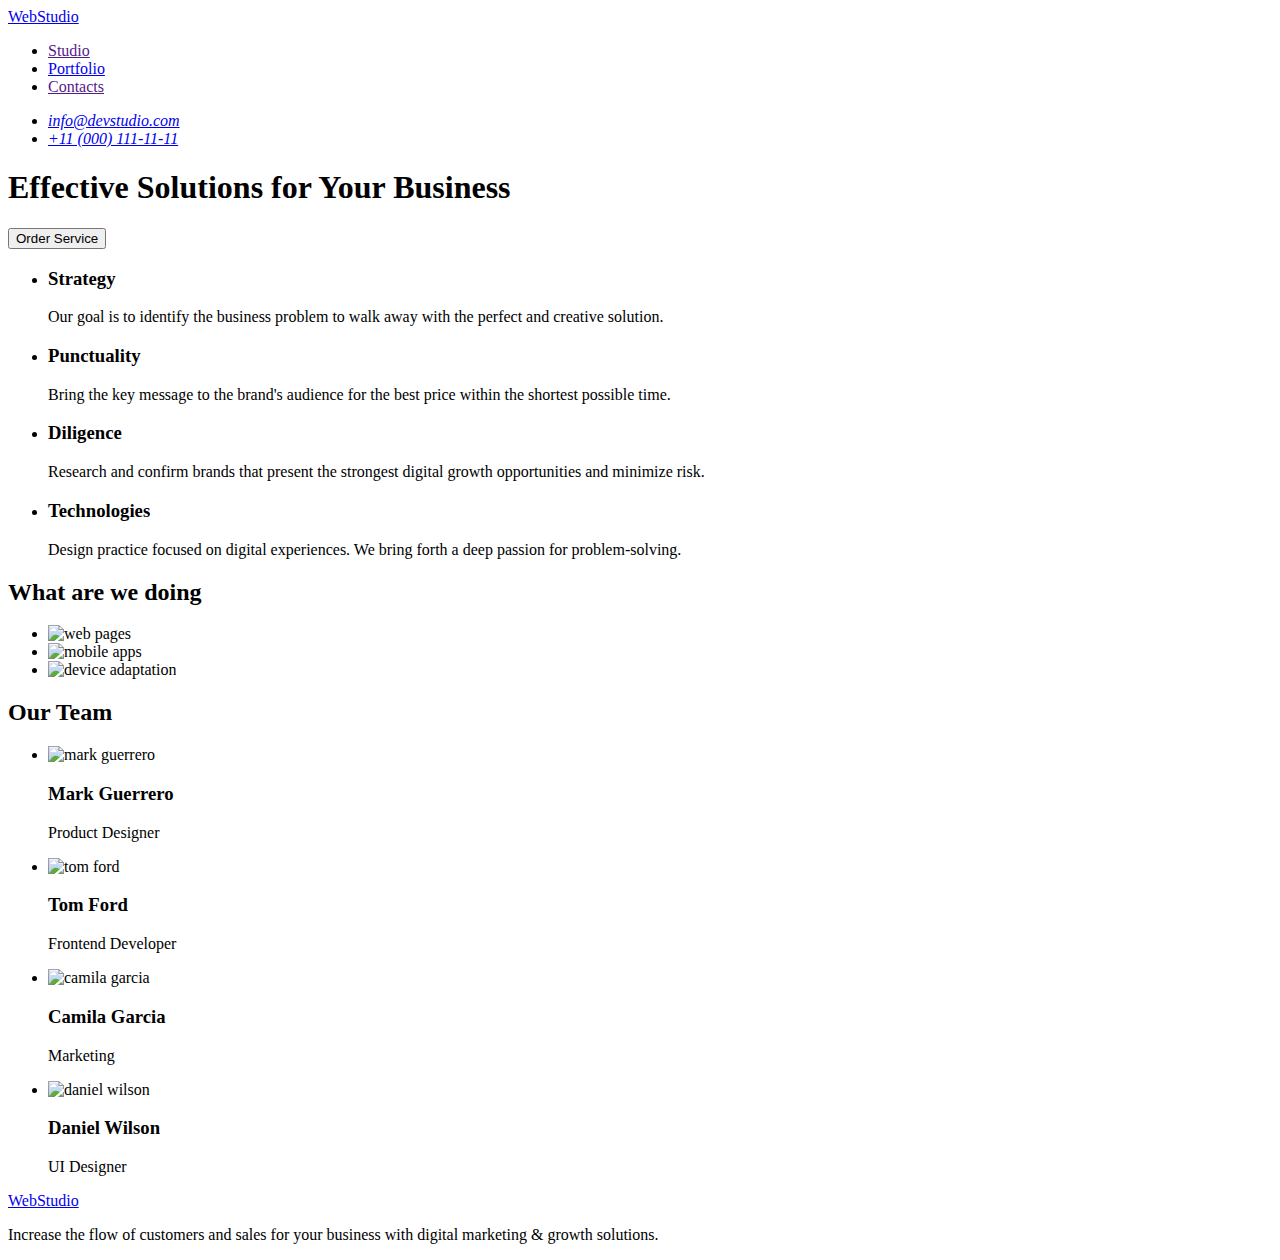
==== index.html @ 1d68092f "дописав html для портфоліо" ====
<!DOCTYPE html>
<html lang="en">
  <head>
    <meta charset="utf-8" />
    <title>goit-markup-hw-01</title>
    <meta name="description" content="portfolio" />
  </head>

  <body>
    <header>
      <nav>
        <a href="./index.html">WebStudio</a>
        <ul>
          <li><a href="">Studio</a></li>
          <li><a href="./portfolio.html">Portfolio</a></li>
          <li><a href="">Contacts</a></li>
        </ul>
      </nav>
      <address>
        <ul>
          <li>
            <a href="mailto:info@devstudio.com">info@devstudio.com</a>
          </li>
          <li>
            <a href="tel:+110001111111">+11 (000) 111-11-11</a>
          </li>
        </ul>
      </address>
    </header>

    <main>
      <section>
        <h1>Effective Solutions for Your Business</h1>
        <button type="button">Order Service</button>
      </section>

      <section>
        <h2 hidden>advantages</h2>
        <ul>
          <li>
            <h3>Strategy</h3>
            <p>
              Our goal is to identify the business problem to walk away with the
              perfect and creative solution.
            </p>
          </li>
          <li>
            <h3>Punctuality</h3>
            <p>
              Bring the key message to the brand's audience for the best price
              within the shortest possible time.
            </p>
          </li>
          <li>
            <h3>Diligence</h3>
            <p>
              Research and confirm brands that present the strongest digital
              growth opportunities and minimize risk.
            </p>
          </li>
          <li>
            <h3>Technologies</h3>
            <p>
              Design practice focused on digital experiences. We bring forth a
              deep passion for problem-solving.
            </p>
          </li>
        </ul>
      </section>

      <section>
        <h2>What are we doing</h2>
        <ul>
          <li>
            <img
              src="./images/img1.jpg"
              alt="web pages"
              width="360"
              height="300"
            />
          </li>
          <li>
            <img
              src="./images/img2.jpg"
              alt="mobile apps"
              width="360"
              height="300"
            />
          </li>
          <li>
            <img
              src="./images/img3.jpg"
              alt="device adaptation"
              width="360"
              height="300"
            />
          </li>
        </ul>
      </section>

      <section>
        <h2>Our Team</h2>
        <ul>
          <li>
            <img
              src="./images/markguerrero.jpg"
              alt="mark guerrero"
              width="264"
              height="260"
            />
            <h3>Mark Guerrero</h3>
            <p>Product Designer</p>
          </li>
          <li>
            <img
              src="./images/tomford.jpg"
              alt="tom ford"
              width="264"
              height="260"
            />
            <h3>Tom Ford</h3>
            <p>Frontend Developer</p>
          </li>
          <li>
            <img
              src="./images/camilagarcia.jpg"
              alt="camila garcia"
              width="264"
              height="260"
            />
            <h3>Camila Garcia</h3>
            <p>Marketing</p>
          </li>
          <li>
            <img
              src="./images/danielwilson.jpg"
              alt="daniel wilson"
              width="264"
              height="260"
            />
            <h3>Daniel Wilson</h3>
            <p>UI Designer</p>
          </li>
        </ul>
      </section>
    </main>

    <footer>
      <a href="./index.html">WebStudio</a>
      <p>
        Increase the flow of customers and sales for your business with digital
        marketing & growth solutions.
      </p>
    </footer>
  </body>
</html>
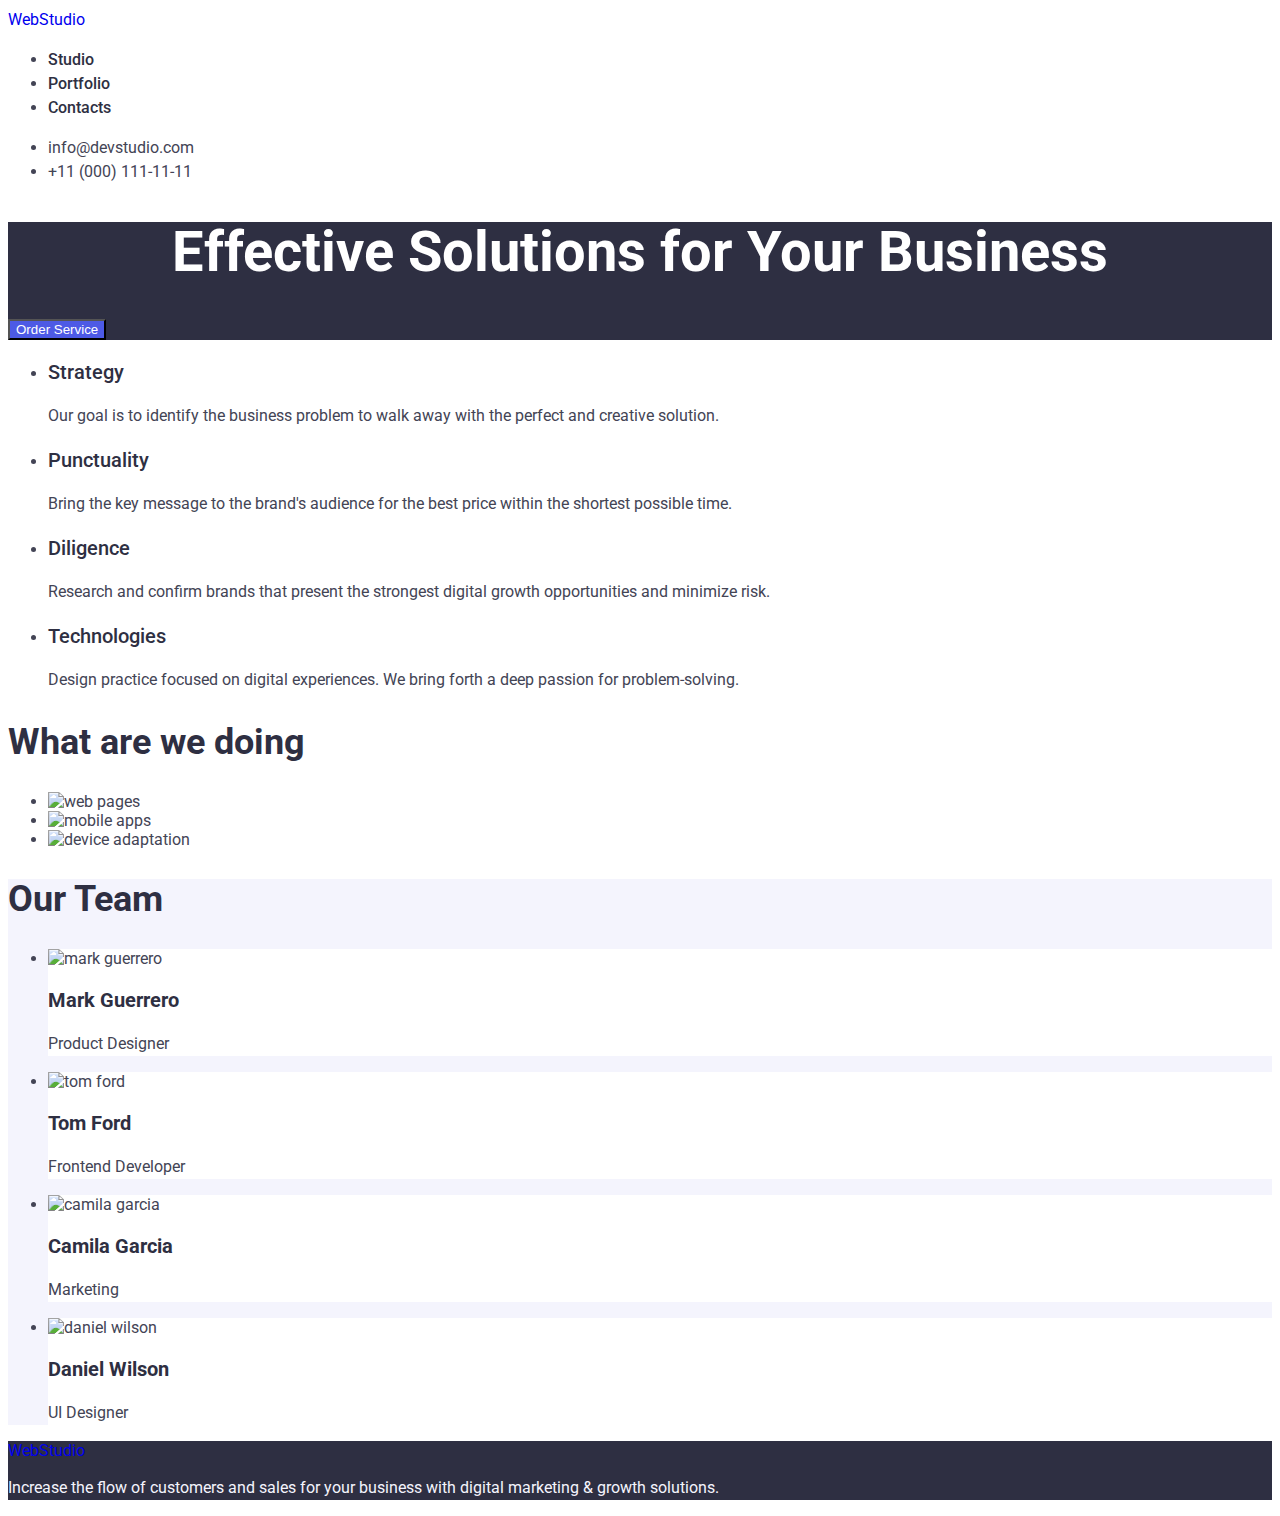
==== commit 11afe2dc: "чорновик 2ї домашки" ====
--- a/index.html
+++ b/index.html
@@ -3,64 +3,79 @@
   <head>
     <meta charset="utf-8" />
     <title>goit-markup-hw-01</title>
-    <meta name="description" content="portfolio" />
+    <meta name="description" content="main-page" />
+    <link rel="stylesheet" href="./css/styles.css" />
+    <link
+      href="https://fonts.googleapis.com/css2?family=Raleway:wght@800&family=Roboto:wght@400;500;700;900&display=swap"
+      rel="stylesheet"
+    />
   </head>
 
   <body>
-    <header>
-      <nav>
-        <a href="./index.html">WebStudio</a>
-        <ul>
-          <li><a href="">Studio</a></li>
-          <li><a href="./portfolio.html">Portfolio</a></li>
-          <li><a href="">Contacts</a></li>
+    <header class="hat">
+      <nav class="hat-nav">
+        <a href="./index.html" class="hat-nav-logo"
+          ><span class="hat-nav-logo-web">Web</span>Studio</a
+        >
+        <ul class="hat-nav-list">
+          <li><a href="" class="hat-nav-list-links">Studio</a></li>
+          <li>
+            <a href="./portfolio.html" class="hat-nav-list-links">Portfolio</a>
+          </li>
+          <li><a href="" class="hat-nav-list-links">Contacts</a></li>
         </ul>
       </nav>
-      <address>
-        <ul>
+      <address class="hat-address">
+        <ul class="hat-address-list">
           <li>
-            <a href="mailto:info@devstudio.com">info@devstudio.com</a>
+            <a
+              href="mailto:info@devstudio.com"
+              class="hat-address-list-contacts"
+              >info@devstudio.com</a
+            >
           </li>
           <li>
-            <a href="tel:+110001111111">+11 (000) 111-11-11</a>
+            <a href="tel:+110001111111" class="hat-address-list-contacts"
+              >+11 (000) 111-11-11</a
+            >
           </li>
         </ul>
       </address>
     </header>
 
     <main>
-      <section>
+      <section class="hero">
         <h1>Effective Solutions for Your Business</h1>
-        <button type="button">Order Service</button>
+        <button type="button" class="hero-button">Order Service</button>
       </section>
 
-      <section>
+      <section class="advantages">
         <h2 hidden>advantages</h2>
         <ul>
           <li>
-            <h3>Strategy</h3>
-            <p>
+            <h3 class="advantages-title">Strategy</h3>
+            <p class="advantages-text">
               Our goal is to identify the business problem to walk away with the
               perfect and creative solution.
             </p>
           </li>
           <li>
-            <h3>Punctuality</h3>
-            <p>
+            <h3 class="advantages-title">Punctuality</h3>
+            <p class="advantages-text">
               Bring the key message to the brand's audience for the best price
               within the shortest possible time.
             </p>
           </li>
           <li>
-            <h3>Diligence</h3>
-            <p>
+            <h3 class="advantages-title">Diligence</h3>
+            <p class="advantages-text">
               Research and confirm brands that present the strongest digital
               growth opportunities and minimize risk.
             </p>
           </li>
           <li>
-            <h3>Technologies</h3>
-            <p>
+            <h3 class="advantages-title">Technologies</h3>
+            <p class="advantages-text">
               Design practice focused on digital experiences. We bring forth a
               deep passion for problem-solving.
             </p>
@@ -68,8 +83,8 @@
         </ul>
       </section>
 
-      <section>
-        <h2>What are we doing</h2>
+      <section class="products">
+        <h2 class="products-title">What are we doing</h2>
         <ul>
           <li>
             <img
@@ -98,56 +113,58 @@
         </ul>
       </section>
 
-      <section>
-        <h2>Our Team</h2>
-        <ul>
-          <li>
+      <section class="team">
+        <h2 class="team-title">Our Team</h2>
+        <ul class="team-list">
+          <li class="team-list-card">
             <img
               src="./images/markguerrero.jpg"
               alt="mark guerrero"
               width="264"
               height="260"
             />
-            <h3>Mark Guerrero</h3>
-            <p>Product Designer</p>
+            <h3 class="team-list-card-title">Mark Guerrero</h3>
+            <p class="team-list-card-text">Product Designer</p>
           </li>
-          <li>
+          <li class="team-list-card">
             <img
               src="./images/tomford.jpg"
               alt="tom ford"
               width="264"
               height="260"
             />
-            <h3>Tom Ford</h3>
-            <p>Frontend Developer</p>
+            <h3 class="team-list-card-title">Tom Ford</h3>
+            <p class="team-list-card-text">Frontend Developer</p>
           </li>
-          <li>
+          <li class="team-list-card">
             <img
               src="./images/camilagarcia.jpg"
               alt="camila garcia"
               width="264"
               height="260"
             />
-            <h3>Camila Garcia</h3>
-            <p>Marketing</p>
+            <h3 class="team-list-card-title">Camila Garcia</h3>
+            <p class="team-list-card-text">Marketing</p>
           </li>
-          <li>
+          <li class="team-list-card">
             <img
               src="./images/danielwilson.jpg"
               alt="daniel wilson"
               width="264"
               height="260"
             />
-            <h3>Daniel Wilson</h3>
-            <p>UI Designer</p>
+            <h3 class="team-list-card-title">Daniel Wilson</h3>
+            <p class="team-list-card-text">UI Designer</p>
           </li>
         </ul>
       </section>
     </main>
 
-    <footer>
-      <a href="./index.html">WebStudio</a>
-      <p>
+    <footer class="foot">
+      <a href="./index.html" class="foot-logo"
+        ><span class="foot-logo-web">Web</span>Studio</a
+      >
+      <p class="foot-text">
         Increase the flow of customers and sales for your business with digital
         marketing & growth solutions.
       </p>
--- a/css/styles.css
+++ b/css/styles.css
@@ -0,0 +1,139 @@
+:root {
+  --primary-font: "Roboto", sans-serif;
+  --logo-font: "Raleway", sans-serif;
+  --white: #ffffff;
+  --dark: #2e2f42;
+  --light-color: #f4f4fd;
+  --text: #434455;
+  --primary-brand: #4d5ae5;
+  --pressed-state: #404bbf;
+}
+body {
+  font-family: var(--primary-font);
+  color: var(--text);
+  background-color: var(--white);
+}
+
+a {
+  text-decoration: none;
+}
+
+a:hover,
+a:focus,
+a:active {
+  color: var(--pressed-state);
+}
+
+.hat {
+  font-size: 16px;
+  line-height: 24px;
+}
+
+.hat-nav-list {
+  font-weight: 500;
+}
+.hat-nav-list-links {
+  color: var(--dark);
+}
+
+.hat-address-list {
+  font-style: normal;
+}
+
+.hat-address-list-contacts {
+  color: var(--text);
+}
+
+h1 {
+  color: var(--white);
+  text-align: center;
+  font-size: 56px;
+  line-height: 60px;
+}
+
+.hero-button {
+  color: var(--white);
+  background-color: var(--primary-brand);
+  cursor: pointer;
+}
+
+h2,
+h3,
+h4,
+h5,
+h6 {
+  color: var(--dark);
+}
+
+.hero {
+  background-color: var(--dark);
+}
+
+.advantages-title {
+  font-size: 20px;
+  line-height: 24px;
+  font-weight: 500;
+}
+.advantages-text {
+  font-size: 16px;
+  line-height: 24px;
+}
+
+.products-title {
+  font-size: 36px;
+  line-height: 40px;
+}
+
+.team {
+  background-color: var(--light-color);
+}
+
+.team-list-card {
+  background-color: var(--white);
+}
+
+.team-title {
+  font-size: 36px;
+  line-height: 40px;
+}
+
+.team-list-card-title {
+  font-size: 20px;
+  line-height: 24px;
+}
+
+.team-list-card-text {
+  font-size: 16px;
+  line-height: 24px;
+}
+
+.foot {
+  background-color: var(--dark);
+}
+
+.foot-text {
+  color: var(--light-color);
+  font-size: 16px;
+  line-height: 24px;
+}
+
+.sorting-buttons-list-button {
+  color: var(--primary-brand);
+  background-color: var(--light-color);
+  cursor: pointer;
+  font-weight: 500;
+  font-size: 16px;
+  line-height: 24px;
+}
+
+.portfolio-list-link-title {
+  font-weight: 500;
+  font-size: 20px;
+  line-height: 24px;
+}
+
+.portfolio-list-link-text {
+  color: var(--text);
+  font-size: 16px;
+  line-height: 24px;
+}
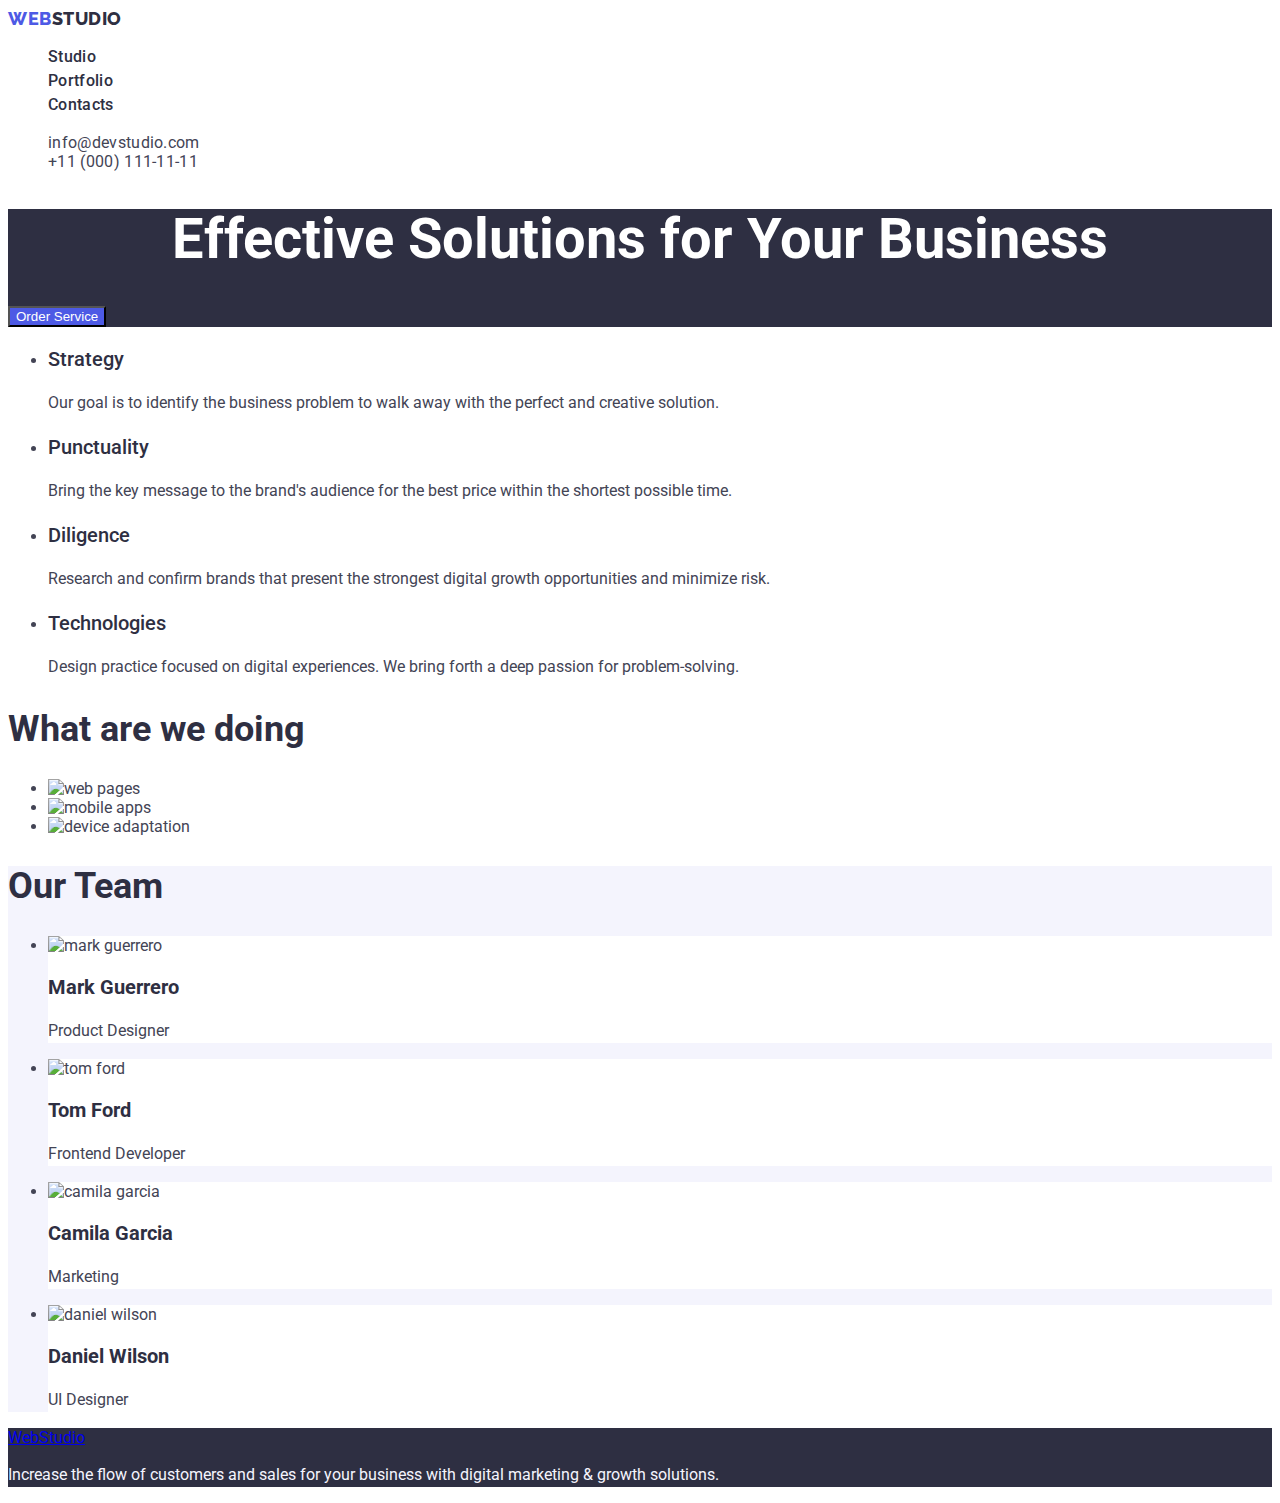
==== commit 9a35d410: "change head-header + css" ====
--- a/index.html
+++ b/index.html
@@ -12,30 +12,30 @@
   </head>
 
   <body>
-    <header class="hat">
-      <nav class="hat-nav">
-        <a href="./index.html" class="hat-nav-logo"
-          ><span class="hat-nav-logo-web">Web</span>Studio</a
+    <header>
+      <nav>
+        <a href="./index.html" class="hat-nav-logo link"
+          >Web<span class="hat-nav-logo-studio">Studio</span></a
         >
-        <ul class="hat-nav-list">
-          <li><a href="" class="hat-nav-list-links">Studio</a></li>
+        <ul class="list">
+          <li><a href="./index.html" class="list-links link">Studio</a></li>
           <li>
-            <a href="./portfolio.html" class="hat-nav-list-links">Portfolio</a>
+            <a href="./portfolio.html" class="list-links link">Portfolio</a>
           </li>
-          <li><a href="" class="hat-nav-list-links">Contacts</a></li>
+          <li><a href="" class="list-links link">Contacts</a></li>
         </ul>
       </nav>
       <address class="hat-address">
-        <ul class="hat-address-list">
+        <ul class="hat-address list">
           <li>
             <a
               href="mailto:info@devstudio.com"
-              class="hat-address-list-contacts"
+              class="hat-address-list-contacts link"
               >info@devstudio.com</a
             >
           </li>
           <li>
-            <a href="tel:+110001111111" class="hat-address-list-contacts"
+            <a href="tel:+110001111111" class="hat-address-list-contacts link"
               >+11 (000) 111-11-11</a
             >
           </li>
@@ -162,7 +162,7 @@
 
     <footer class="foot">
       <a href="./index.html" class="foot-logo"
-        ><span class="foot-logo-web">Web</span>Studio</a
+        >Web<span class="foot-logo-studio">Studio</span></a
       >
       <p class="foot-text">
         Increase the flow of customers and sales for your business with digital
--- a/css/styles.css
+++ b/css/styles.css
@@ -14,33 +14,58 @@
   background-color: var(--white);
 }
 
-a {
-  text-decoration: none;
-}
-
-a:hover,
-a:focus,
-a:active {
-  color: var(--pressed-state);
-}
-
 .hat {
   font-size: 16px;
   line-height: 24px;
 }
+.hat-nav-logo {
+  color: var(--primary-brand);
+  font-family: "Raleway", sans-serif;
+  font-size: 18px;
+  line-height: 1.17;
+  font-weight: 800;
+  letter-spacing: 0.03em;
+  text-transform: uppercase;
+}
 
-.hat-nav-list {
-  font-weight: 500;
+.hat-nav-logo.link,
+.list-links.link,
+.hat-address-list-contacts.link {
+  text-decoration: none;
 }
-.hat-nav-list-links {
+
+.hat-nav-logo-studio {
   color: var(--dark);
 }
 
-.hat-address-list {
+.list {
+  list-style: none;
+}
+.list-links {
+  font-weight: 500;
+  font-size: 16px;
+  line-height: 1.5;
+  letter-spacing: 0.02em;
+  color: var(--dark);
+}
+
+.list-links:hover,
+.list-links:focus,
+.hat-address-list-contacts.link:hover,
+.hat-address-list-contacts.link:focus {
+  color: #404bbf;
+}
+
+.hat-address {
   font-style: normal;
 }
 
+.hat-address.list {
+  list-style: none;
+}
+
 .hat-address-list-contacts {
+  letter-spacing: 0.02em;
   color: var(--text);
 }
 
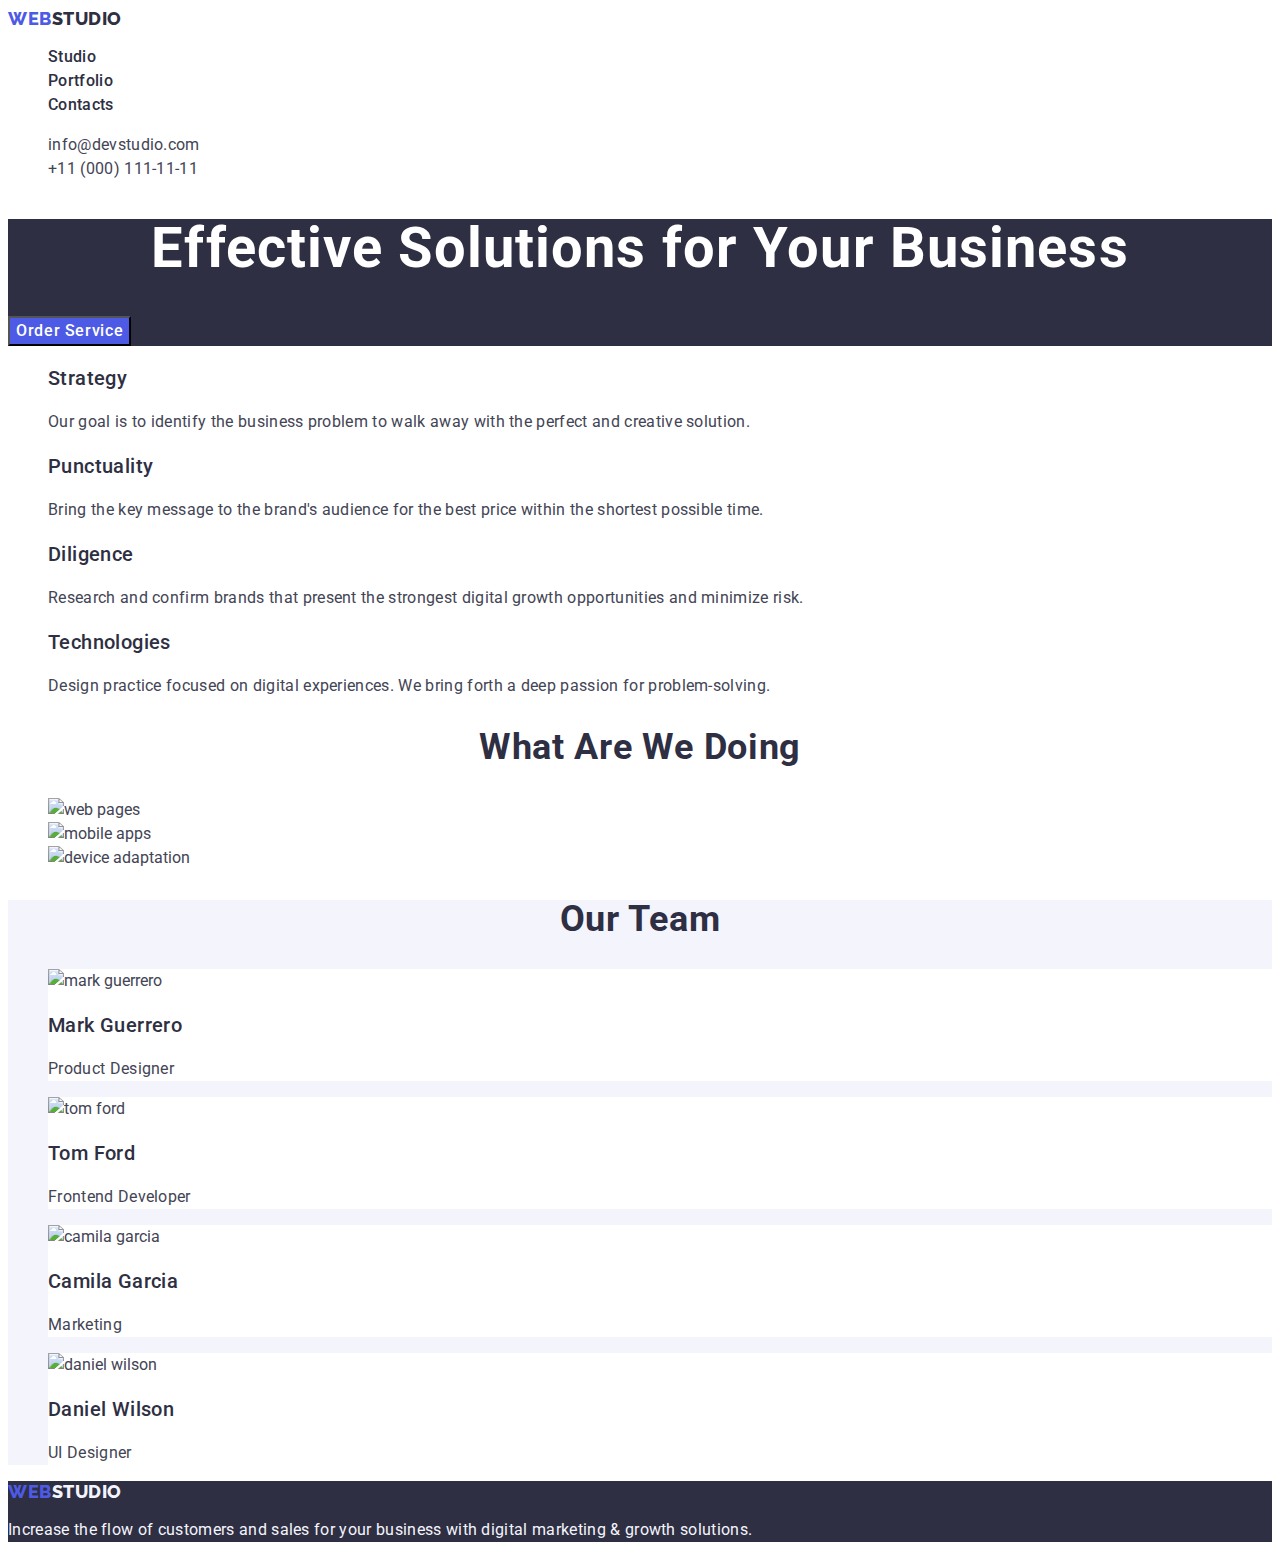
==== commit 2838ffdb: "final fix" ====
--- a/index.html
+++ b/index.html
@@ -5,6 +5,8 @@
     <title>goit-markup-hw-01</title>
     <meta name="description" content="main-page" />
     <link rel="stylesheet" href="./css/styles.css" />
+    <link rel="preconnect" href="https://fonts.googleapis.com" />
+    <link rel="preconnect" href="https://fonts.gstatic.com" crossorigin />
     <link
       href="https://fonts.googleapis.com/css2?family=Raleway:wght@800&family=Roboto:wght@400;500;700;900&display=swap"
       rel="stylesheet"
@@ -45,13 +47,13 @@
 
     <main>
       <section class="hero">
-        <h1>Effective Solutions for Your Business</h1>
+        <h1 class="hero-title">Effective Solutions for Your Business</h1>
         <button type="button" class="hero-button">Order Service</button>
       </section>
 
       <section class="advantages">
         <h2 hidden>advantages</h2>
-        <ul>
+        <ul class="list">
           <li>
             <h3 class="advantages-title">Strategy</h3>
             <p class="advantages-text">
@@ -85,7 +87,7 @@
 
       <section class="products">
         <h2 class="products-title">What are we doing</h2>
-        <ul>
+        <ul class="list">
           <li>
             <img
               src="./images/img1.jpg"
@@ -115,7 +117,7 @@
 
       <section class="team">
         <h2 class="team-title">Our Team</h2>
-        <ul class="team-list">
+        <ul class="list">
           <li class="team-list-card">
             <img
               src="./images/markguerrero.jpg"
@@ -161,7 +163,7 @@
     </main>
 
     <footer class="foot">
-      <a href="./index.html" class="foot-logo"
+      <a href="./index.html" class="foot-logo link"
         >Web<span class="foot-logo-studio">Studio</span></a
       >
       <p class="foot-text">
--- a/css/styles.css
+++ b/css/styles.css
@@ -30,7 +30,9 @@
 
 .hat-nav-logo.link,
 .list-links.link,
-.hat-address-list-contacts.link {
+.hat-address-list-contacts.link,
+.foot-logo.link,
+.portfolio-list.link {
   text-decoration: none;
 }
 
@@ -40,7 +42,9 @@
 
 .list {
   list-style: none;
-}
+  line-height: 1.5;
+}
+
 .list-links {
   font-weight: 500;
   font-size: 16px;
@@ -69,17 +73,28 @@
   color: var(--text);
 }
 
-h1 {
+.hero-title {
   color: var(--white);
   text-align: center;
   font-size: 56px;
-  line-height: 60px;
+  line-height: 1.07;
+  letter-spacing: 0.02em;
 }
 
 .hero-button {
+  font-family: "Roboto", sans-serif;
   color: var(--white);
   background-color: var(--primary-brand);
   cursor: pointer;
+  font-weight: 500;
+  font-size: 16px;
+  line-height: 1.5;
+  letter-spacing: 0.04em;
+}
+
+.hero-button:hover,
+.hero-button:focus {
+  background-color: var(--pressed-state);
 }
 
 h2,
@@ -98,15 +113,20 @@
   font-size: 20px;
   line-height: 24px;
   font-weight: 500;
+  letter-spacing: 0.02em;
 }
 .advantages-text {
   font-size: 16px;
   line-height: 24px;
+  letter-spacing: 0.02em;
 }
 
 .products-title {
   font-size: 36px;
-  line-height: 40px;
+  line-height: 1.11;
+  text-align: center;
+  letter-spacing: 0.02em;
+  text-transform: capitalize;
 }
 
 .team {
@@ -120,26 +140,48 @@
 .team-title {
   font-size: 36px;
   line-height: 40px;
+  line-height: 1.11;
+  text-align: center;
+  letter-spacing: 0.02em;
+  text-transform: capitalize;
 }
 
 .team-list-card-title {
   font-size: 20px;
   line-height: 24px;
+  font-weight: 500;
+  letter-spacing: 0.02em;
 }
 
 .team-list-card-text {
   font-size: 16px;
   line-height: 24px;
+  letter-spacing: 0.02em;
 }
 
 .foot {
   background-color: var(--dark);
 }
 
+.foot-logo {
+  font-family: "Raleway", sans-serif;
+  font-weight: 800;
+  font-size: 18px;
+  line-height: 1.17;
+  letter-spacing: 0.03em;
+  text-transform: uppercase;
+  color: var(--primary-brand);
+}
+
+.foot-logo-studio {
+  color: var(--light-color);
+}
+
 .foot-text {
   color: var(--light-color);
   font-size: 16px;
   line-height: 24px;
+  letter-spacing: 0.02em;
 }
 
 .sorting-buttons-list-button {
@@ -149,16 +191,26 @@
   font-weight: 500;
   font-size: 16px;
   line-height: 24px;
+  font-family: var(--primary-font);
+  letter-spacing: 0.04em;
+}
+.sorting-buttons-list-button:hover,
+.sorting-buttons-list-button:focus {
+  color: var(--white);
+  background-color: var(--pressed-state);
 }
 
 .portfolio-list-link-title {
   font-weight: 500;
   font-size: 20px;
-  line-height: 24px;
+  line-height: 1.2;
+  letter-spacing: 0.02em;
+  color: var(--dark);
 }
 
 .portfolio-list-link-text {
   color: var(--text);
   font-size: 16px;
-  line-height: 24px;
-}
+  line-height: 1.5;
+  letter-spacing: 0.02em;
+}
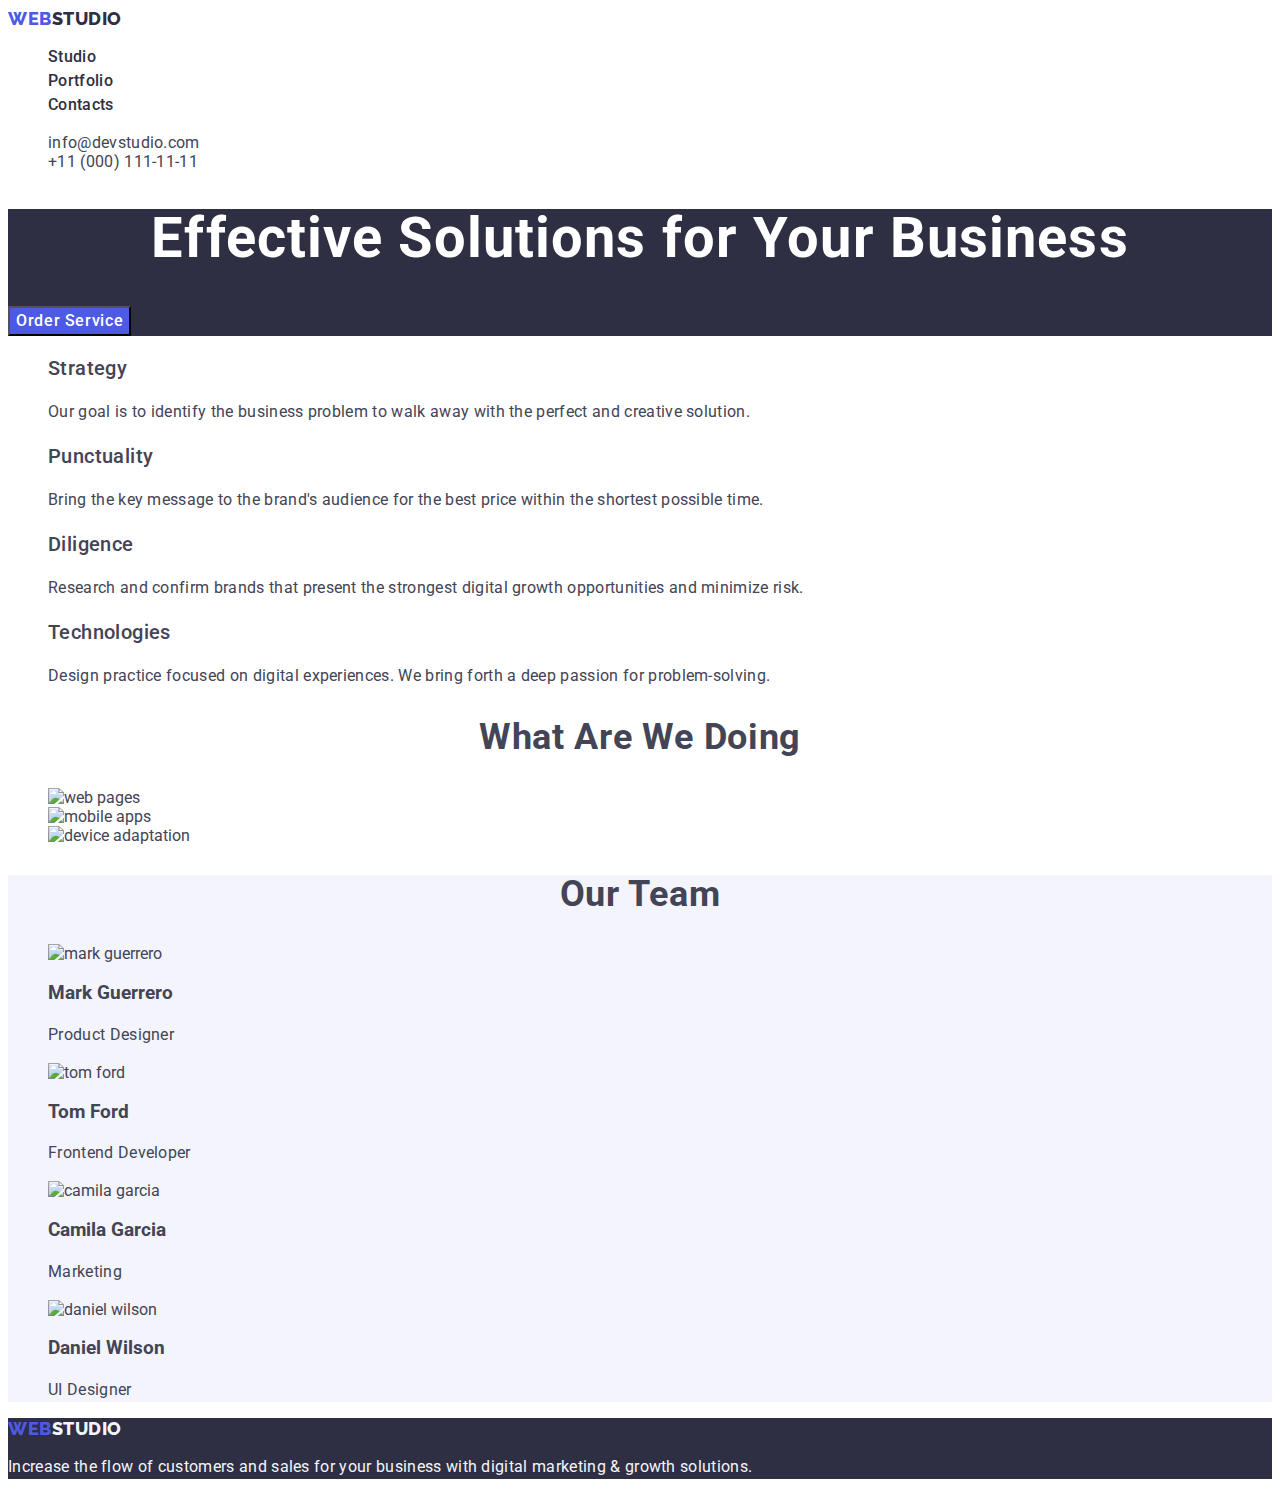
==== commit 953b9d4b: "final fix2" ====
--- a/index.html
+++ b/index.html
@@ -11,33 +11,32 @@
       href="https://fonts.googleapis.com/css2?family=Raleway:wght@800&family=Roboto:wght@400;500;700;900&display=swap"
       rel="stylesheet"
     />
+    <link rel="stylesheet" href="./css/styles.css" />
   </head>
 
   <body>
-    <header>
-      <nav>
-        <a href="./index.html" class="hat-nav-logo link"
-          >Web<span class="hat-nav-logo-studio">Studio</span></a
+    <header class="hat">
+      <nav class="hat-nav">
+        <a href="./index.html" class="hat-logo link"
+          >Web<span class="hat-logo-stud">Studio</span></a
         >
-        <ul class="list">
-          <li><a href="./index.html" class="list-links link">Studio</a></li>
+        <ul class="nav-unordered list">
+          <li><a href="./index.html" class="nav-item link">Studio</a></li>
           <li>
-            <a href="./portfolio.html" class="list-links link">Portfolio</a>
+            <a href="./portfolio.html" class="nav-item link">Portfolio</a>
           </li>
-          <li><a href="" class="list-links link">Contacts</a></li>
+          <li><a href="" class="nav-item link">Contacts</a></li>
         </ul>
       </nav>
       <address class="hat-address">
         <ul class="hat-address list">
           <li>
-            <a
-              href="mailto:info@devstudio.com"
-              class="hat-address-list-contacts link"
+            <a href="mailto:info@devstudio.com" class="hat-address-item link"
               >info@devstudio.com</a
             >
           </li>
           <li>
-            <a href="tel:+110001111111" class="hat-address-list-contacts link"
+            <a href="tel:+110001111111" class="hat-address-item link"
               >+11 (000) 111-11-11</a
             >
           </li>
@@ -87,7 +86,7 @@
 
       <section class="products">
         <h2 class="products-title">What are we doing</h2>
-        <ul class="list">
+        <ul class="products-item list">
           <li>
             <img
               src="./images/img1.jpg"
@@ -117,46 +116,46 @@
 
       <section class="team">
         <h2 class="team-title">Our Team</h2>
-        <ul class="list">
-          <li class="team-list-card">
+        <ul class="team-unordered list">
+          <li class="team-card">
             <img
               src="./images/markguerrero.jpg"
               alt="mark guerrero"
               width="264"
               height="260"
             />
-            <h3 class="team-list-card-title">Mark Guerrero</h3>
-            <p class="team-list-card-text">Product Designer</p>
+            <h3 class="team-card-title">Mark Guerrero</h3>
+            <p class="team-card-text">Product Designer</p>
           </li>
-          <li class="team-list-card">
+          <li class="team-card">
             <img
               src="./images/tomford.jpg"
               alt="tom ford"
               width="264"
               height="260"
             />
-            <h3 class="team-list-card-title">Tom Ford</h3>
-            <p class="team-list-card-text">Frontend Developer</p>
+            <h3 class="team-card-title">Tom Ford</h3>
+            <p class="team-card-text">Frontend Developer</p>
           </li>
-          <li class="team-list-card">
+          <li class="team-card">
             <img
               src="./images/camilagarcia.jpg"
               alt="camila garcia"
               width="264"
               height="260"
             />
-            <h3 class="team-list-card-title">Camila Garcia</h3>
-            <p class="team-list-card-text">Marketing</p>
+            <h3 class="team-card-title">Camila Garcia</h3>
+            <p class="team-card-text">Marketing</p>
           </li>
-          <li class="team-list-card">
+          <li class="team-card">
             <img
               src="./images/danielwilson.jpg"
               alt="daniel wilson"
               width="264"
               height="260"
             />
-            <h3 class="team-list-card-title">Daniel Wilson</h3>
-            <p class="team-list-card-text">UI Designer</p>
+            <h3 class="team-card-title">Daniel Wilson</h3>
+            <p class="team-card-text">UI Designer</p>
           </li>
         </ul>
       </section>
--- a/css/styles.css
+++ b/css/styles.css
@@ -8,17 +8,14 @@
   --primary-brand: #4d5ae5;
   --pressed-state: #404bbf;
 }
+
 body {
   font-family: var(--primary-font);
   color: var(--text);
   background-color: var(--white);
 }
 
-.hat {
-  font-size: 16px;
-  line-height: 24px;
-}
-.hat-nav-logo {
+.hat-logo {
   color: var(--primary-brand);
   font-family: "Raleway", sans-serif;
   font-size: 18px;
@@ -28,24 +25,19 @@
   text-transform: uppercase;
 }
 
-.hat-nav-logo.link,
-.list-links.link,
-.hat-address-list-contacts.link,
-.foot-logo.link,
-.portfolio-list.link {
-  text-decoration: none;
+.hat-logo-stud {
+  color: var(--dark);
 }
 
-.hat-nav-logo-studio {
-  color: var(--dark);
+.link {
+  text-decoration: none;
 }
 
 .list {
   list-style: none;
-  line-height: 1.5;
 }
 
-.list-links {
+.nav-item {
   font-weight: 500;
   font-size: 16px;
   line-height: 1.5;
@@ -53,22 +45,18 @@
   color: var(--dark);
 }
 
-.list-links:hover,
-.list-links:focus,
-.hat-address-list-contacts.link:hover,
-.hat-address-list-contacts.link:focus {
-  color: #404bbf;
+.nav-item.link:hover,
+.nav-item.link:focus,
+.hat-address-item:hover,
+.hat-address-item:focus {
+  color: var(--pressed-state);
 }
 
 .hat-address {
   font-style: normal;
 }
 
-.hat-address.list {
-  list-style: none;
-}
-
-.hat-address-list-contacts {
+.hat-address-item {
   letter-spacing: 0.02em;
   color: var(--text);
 }
@@ -97,27 +85,19 @@
   background-color: var(--pressed-state);
 }
 
-h2,
-h3,
-h4,
-h5,
-h6 {
-  color: var(--dark);
-}
-
 .hero {
   background-color: var(--dark);
 }
 
 .advantages-title {
   font-size: 20px;
-  line-height: 24px;
+  line-height: 1.2;
   font-weight: 500;
   letter-spacing: 0.02em;
 }
 .advantages-text {
   font-size: 16px;
-  line-height: 24px;
+  line-height: 1.5;
   letter-spacing: 0.02em;
 }
 
@@ -146,16 +126,16 @@
   text-transform: capitalize;
 }
 
-.team-list-card-title {
+.class="team-card-title" {
   font-size: 20px;
-  line-height: 24px;
+  line-height: 1.2;
   font-weight: 500;
   letter-spacing: 0.02em;
 }
 
-.team-list-card-text {
+.team-card-text {
   font-size: 16px;
-  line-height: 24px;
+  line-height: 1.5;
   letter-spacing: 0.02em;
 }
 
@@ -180,27 +160,27 @@
 .foot-text {
   color: var(--light-color);
   font-size: 16px;
-  line-height: 24px;
+  line-height: 1.5;
   letter-spacing: 0.02em;
 }
 
-.sorting-buttons-list-button {
+.sorting-button {
   color: var(--primary-brand);
   background-color: var(--light-color);
   cursor: pointer;
   font-weight: 500;
   font-size: 16px;
-  line-height: 24px;
+  line-height: 1.5;
   font-family: var(--primary-font);
   letter-spacing: 0.04em;
 }
-.sorting-buttons-list-button:hover,
-.sorting-buttons-list-button:focus {
+.sorting-button:hover,
+.sorting-button:focus {
   color: var(--white);
   background-color: var(--pressed-state);
 }
 
-.portfolio-list-link-title {
+.portfolio-title {
   font-weight: 500;
   font-size: 20px;
   line-height: 1.2;
@@ -208,7 +188,7 @@
   color: var(--dark);
 }
 
-.portfolio-list-link-text {
+.portfolio-text {
   color: var(--text);
   font-size: 16px;
   line-height: 1.5;
--- a/css/styles.css
+++ b/css/styles.css
@@ -8,17 +8,14 @@
   --primary-brand: #4d5ae5;
   --pressed-state: #404bbf;
 }
+
 body {
   font-family: var(--primary-font);
   color: var(--text);
   background-color: var(--white);
 }
 
-.hat {
-  font-size: 16px;
-  line-height: 24px;
-}
-.hat-nav-logo {
+.hat-logo {
   color: var(--primary-brand);
   font-family: "Raleway", sans-serif;
   font-size: 18px;
@@ -28,24 +25,19 @@
   text-transform: uppercase;
 }
 
-.hat-nav-logo.link,
-.list-links.link,
-.hat-address-list-contacts.link,
-.foot-logo.link,
-.portfolio-list.link {
-  text-decoration: none;
+.hat-logo-stud {
+  color: var(--dark);
 }
 
-.hat-nav-logo-studio {
-  color: var(--dark);
+.link {
+  text-decoration: none;
 }
 
 .list {
   list-style: none;
-  line-height: 1.5;
 }
 
-.list-links {
+.nav-item {
   font-weight: 500;
   font-size: 16px;
   line-height: 1.5;
@@ -53,22 +45,18 @@
   color: var(--dark);
 }
 
-.list-links:hover,
-.list-links:focus,
-.hat-address-list-contacts.link:hover,
-.hat-address-list-contacts.link:focus {
-  color: #404bbf;
+.nav-item.link:hover,
+.nav-item.link:focus,
+.hat-address-item:hover,
+.hat-address-item:focus {
+  color: var(--pressed-state);
 }
 
 .hat-address {
   font-style: normal;
 }
 
-.hat-address.list {
-  list-style: none;
-}
-
-.hat-address-list-contacts {
+.hat-address-item {
   letter-spacing: 0.02em;
   color: var(--text);
 }
@@ -97,27 +85,19 @@
   background-color: var(--pressed-state);
 }
 
-h2,
-h3,
-h4,
-h5,
-h6 {
-  color: var(--dark);
-}
-
 .hero {
   background-color: var(--dark);
 }
 
 .advantages-title {
   font-size: 20px;
-  line-height: 24px;
+  line-height: 1.2;
   font-weight: 500;
   letter-spacing: 0.02em;
 }
 .advantages-text {
   font-size: 16px;
-  line-height: 24px;
+  line-height: 1.5;
   letter-spacing: 0.02em;
 }
 
@@ -146,16 +126,16 @@
   text-transform: capitalize;
 }
 
-.team-list-card-title {
+.class="team-card-title" {
   font-size: 20px;
-  line-height: 24px;
+  line-height: 1.2;
   font-weight: 500;
   letter-spacing: 0.02em;
 }
 
-.team-list-card-text {
+.team-card-text {
   font-size: 16px;
-  line-height: 24px;
+  line-height: 1.5;
   letter-spacing: 0.02em;
 }
 
@@ -180,27 +160,27 @@
 .foot-text {
   color: var(--light-color);
   font-size: 16px;
-  line-height: 24px;
+  line-height: 1.5;
   letter-spacing: 0.02em;
 }
 
-.sorting-buttons-list-button {
+.sorting-button {
   color: var(--primary-brand);
   background-color: var(--light-color);
   cursor: pointer;
   font-weight: 500;
   font-size: 16px;
-  line-height: 24px;
+  line-height: 1.5;
   font-family: var(--primary-font);
   letter-spacing: 0.04em;
 }
-.sorting-buttons-list-button:hover,
-.sorting-buttons-list-button:focus {
+.sorting-button:hover,
+.sorting-button:focus {
   color: var(--white);
   background-color: var(--pressed-state);
 }
 
-.portfolio-list-link-title {
+.portfolio-title {
   font-weight: 500;
   font-size: 20px;
   line-height: 1.2;
@@ -208,7 +188,7 @@
   color: var(--dark);
 }
 
-.portfolio-list-link-text {
+.portfolio-text {
   color: var(--text);
   font-size: 16px;
   line-height: 1.5;
